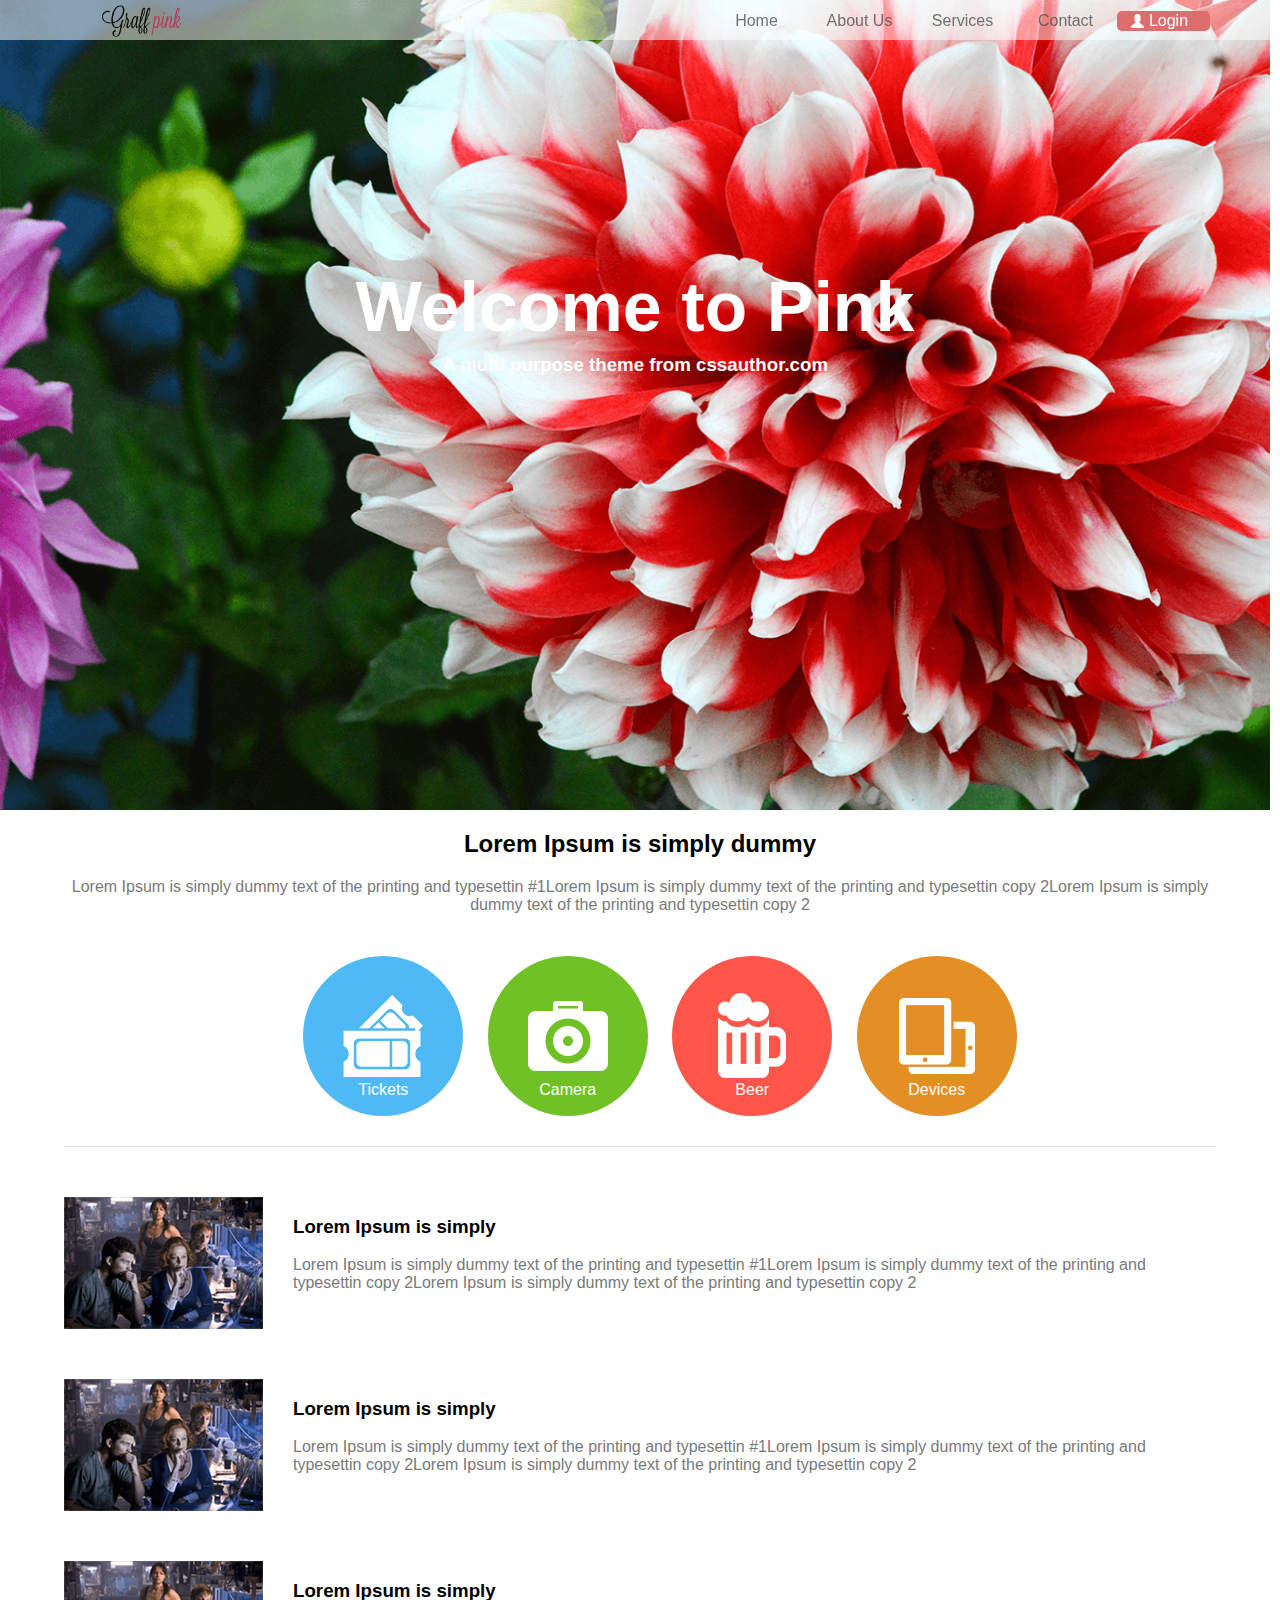
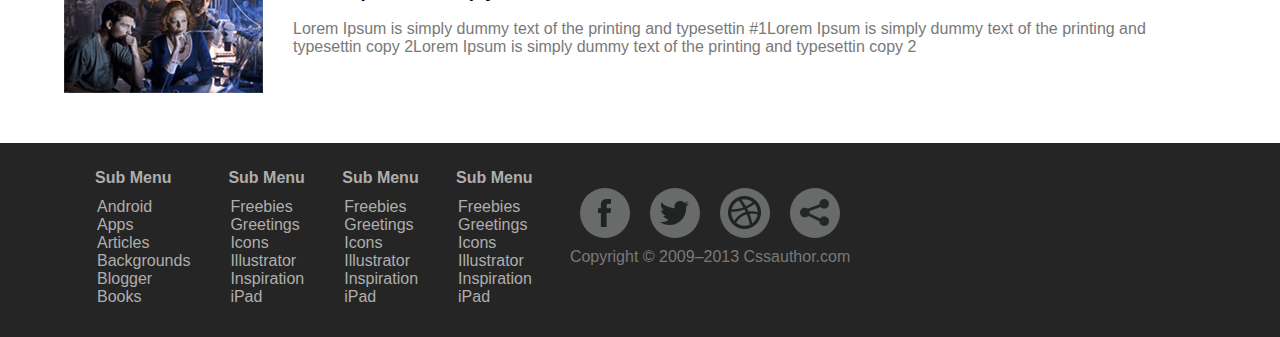
==== flower/index.html @ 1f9a9034 "first Demo" ====
<!DOCTYPE html>
<html lang="en">
<head>
    <meta charset="UTF-8">
    <title>Graff pink</title>
    <link rel="stylesheet" href="css/normalize.min.css">
    <link rel="stylesheet" href="css/style.css">
</head>
<body>
    <header>
        <a href="#"><img src="images/Graff-pink.png" alt="Graff pink"></a>
        <nav>
            <ul>
                <li><a id="login" href="#">Login</a></li>
                <li><a href="#">Contact</a></li>
                <li><a href="#">Services</a></li>
                <li><a href="#">About Us</a></li>
                <li><a href="#">Home</a></li>
            </ul>
        </nav>
    </header>
    <section id="Pictext">  
        <h1>Welcome to Pink</h1>
        <h3>A multi purpose theme from cssauthor.com</h3>
    </section>
    <main>
    <section id="service">
        <h2>Lorem Ipsum is simply dummy </h2>
        <p>Lorem Ipsum is simply dummy text of the printing and typesettin #1Lorem Ipsum is simply dummy text of the printing and typesettin copy 2Lorem Ipsum is simply dummy text of the printing and typesettin copy 2</p>
        <div class="equipment">
        <ul id="outcir">
        <li class="circle" id="tickets"><p>Tickets</p></li>
        <li class="circle" id="camera"><p>Camera</p></li>
        <li class="circle" id="beer"><p>Beer</p></li>
        <li class="circle" id="devices"><p>Devices</p></li>
        </ul>
        </div>
    </section>
    <section id="explain">
        <div class="article">
            <img src="images/Layer.png" alt="people">
            <h3>Lorem Ipsum is simply</h3>
            <p>Lorem Ipsum is simply dummy text of the printing and typesettin #1Lorem Ipsum is simply dummy text of the printing and typesettin copy 2Lorem Ipsum is simply dummy text of the printing and typesettin copy 2</p>
        </div>
        <div class="article">
            <img src="images/Layer.png" alt="people">
            <h3>Lorem Ipsum is simply</h3>
            <p>Lorem Ipsum is simply dummy text of the printing and typesettin #1Lorem Ipsum is simply dummy text of the printing and typesettin copy 2Lorem Ipsum is simply dummy text of the printing and typesettin copy 2</p>
        </div>
        <div class="article">
            <img src="images/Layer.png" alt="people">
            <h3>Lorem Ipsum is simply</h3>
            <p>Lorem Ipsum is simply dummy text of the printing and typesettin #1Lorem Ipsum is simply dummy text of the printing and typesettin copy 2Lorem Ipsum is simply dummy text of the printing and typesettin copy 2</p>
        </div>
    </section>
    </main>
    <footer>
    <div class="menu">
        <h4>Sub Menu</h4>
        <ul>
            <li><a href="#">Android</a></li>
            <li><a href="#">Apps</a></li>
            <li><a href="#">Articles</a></li>
            <li><a href="#">Backgrounds</a></li>
            <li><a href="#">Blogger</a></li>
            <li><a href="#">Books</a></li>
        </ul>
    </div>
    <div class="menu">
        <h4>Sub Menu</h4>
        <ul>
            <li><a href="#">Freebies</a></li>
            <li><a href="#">Greetings</a></li>
            <li><a href="#">Icons</a></li>
            <li><a href="#">Illustrator</a></li>
            <li><a href="#">Inspiration</a></li>
            <li><a href="#">iPad</a></li>
        </ul>
    </div>
    <div class="menu">
        <h4>Sub Menu</h4>
        <ul>
            <li><a href="#">Freebies</a></li>
            <li><a href="#">Greetings</a></li>
            <li><a href="#">Icons</a></li>
            <li><a href="#">Illustrator</a></li>
            <li><a href="#">Inspiration</a></li>
            <li><a href="#">iPad</a></li>
        </ul>
    </div>
    <div class="menu">
        <h4>Sub Menu</h4>
        <ul>
            <li><a href="#">Freebies</a></li>
            <li><a href="#">Greetings</a></li>
            <li><a href="#">Icons</a></li>
            <li><a href="#">Illustrator</a></li>
            <li><a href="#">Inspiration</a></li>
            <li><a href="#">iPad</a></li>
        </ul>
    </div>
    <div id="shareSide">
        <div class="share" id="fb"><a href="#"></a></div>
        <div class="share" id="twitter"><a href="#"></a></div>
        <div class="share" id="drible"><a href="#"></a></div>
        <div class="share" id="share"><a href="#"></a></div>
        <p>Copyright © 2009–2013 Cssauthor.com</p>
    </div>
    </footer>
</body>
</html>
---- flower/css/style.css ----
ul {
    list-style: none;
}
p {
    color: #797979;
}
a {
    text-decoration: none;
}
header {
    position: fixed;
    top:0;
    width:100%;
    height: 40px;
    background-color: rgba(255, 255, 255, 0.5);
    z-index: 1000;
}
header img {
    display: block;
    position: absolute;
    height: 80%;
    top:12%;
    margin-left: 8%;
}
nav {
    float: right;
    margin-right: 70px;
}
nav ul li {
    position: relative;
    display: block;
    float: right;
    top: -5px;
}
nav ul li a {
    display: block;
    width: 83px;
    height: 20px;
    line-height: 20px;
    text-align: center;
    padding: 0 10px;
    color: rgba(69, 69, 69, 0.75);
}
#login {
    width: 63px;
    background:#de6d6e url(../images/head.png) no-repeat 18% center;
    color:#ffffff;
    padding-left: 20px;
    border-radius: 5px;
}
nav ul li a:hover {
    background-color: rgba(222, 109, 110, 0.92);
    color: rgba(255, 255, 255, 0.95); 
    border-radius: 5px;
}
#Pictext {
    overflow: hidden;
    width: 99.24vw;
    height: 90vh;
    background: url(../images/flower.png) no-repeat;
    background-size: cover;
}
#Pictext h1,#Pictext h3 {
    position: relative;
    top: 180px;
    text-align: center;
    color: white; 
}
#Pictext h1 {
    font-size: 70px;
    top: 220px;
}
main {
    width: 90%;
    margin: 0 auto;
}
#service h2, #service p {
    text-align: center;
}
.equipment {
    position: relative;
    left: -50%;
    float: right;
}
#outcir {
    position: relative;
    left: 50%;
}
.equipment .circle {
    display: inline-block;
    margin: 10px;
    width: 160px;
    height: 160px;
    border-radius: 80px;
    overflow: hidden;
    -webkit-transition: 0.3s ease;
    transition: 0.3s ease;
}
.equipment .circle:hover {
    display: inline-block;
    margin: 10px;
    width: 160px;
    height: 160px;
    border-radius: 80px;
    overflow: hidden;
    -webkit-transform: scale(1.2) rotate(360deg);
    -ms-transform: scale(1.2) rotate(360deg);
    transform: scale(1.2) rotate(360deg);
}
.circle p {
    color: #ffffff;
    margin-top: 125px;
}
#tickets{
    background: #4eb9f4 url(../images/tickets.png) no-repeat center center;
}
#camera{
    background: #6fc125 url(../images/camera.png) no-repeat center center;
}
#beer{
    background: #ff5649 url(../images/beermug.png) no-repeat center center;
}
#devices{
    background: #e48f23 url(../images/iPad.png) no-repeat center center;
}
#explain {
    clear: both;
    border-top:1px solid #e0e0e0;
}
.article {
    margin: 50px 0;
    overflow: auto;
}
#explain .article img {
    float: left;
    margin-right: 30px;
}
footer {
    background-color: #262525;
    padding: 5px 95px;
    overflow: auto;
}
footer a,footer h4 {
    color: #aeaeae;
}
footer .menu a:hover {
    color: #e6e6e6;
}
footer .menu {
    float: left;
}
footer ul li {
    position: relative;
    left: -38px;
    top: -10px;
}
footer #shareSide {
    float: left;
    margin-top: 30px; 
}
footer .share {
    float: left;
    margin: 10px;
    border-radius: 25px;
}
footer #shareSide p {
    clear: both;
}
footer .share a {
    display: block;
    width: 50px;
    height: 50px;
}
footer #fb {
    background: #696b6a url(../images/fb.png) no-repeat center center;
}
footer #twitter {
    background: #696b6a url(../images/twitter.png) no-repeat center center;
}
footer #drible {
    background: #696b6a url(../images/drible.png) no-repeat center center;
}
footer #share {
    background: #696b6a url(../images/share.png) no-repeat center center;
}
footer #shareSide .share:hover {
    background-color: #d4d4d4;
}
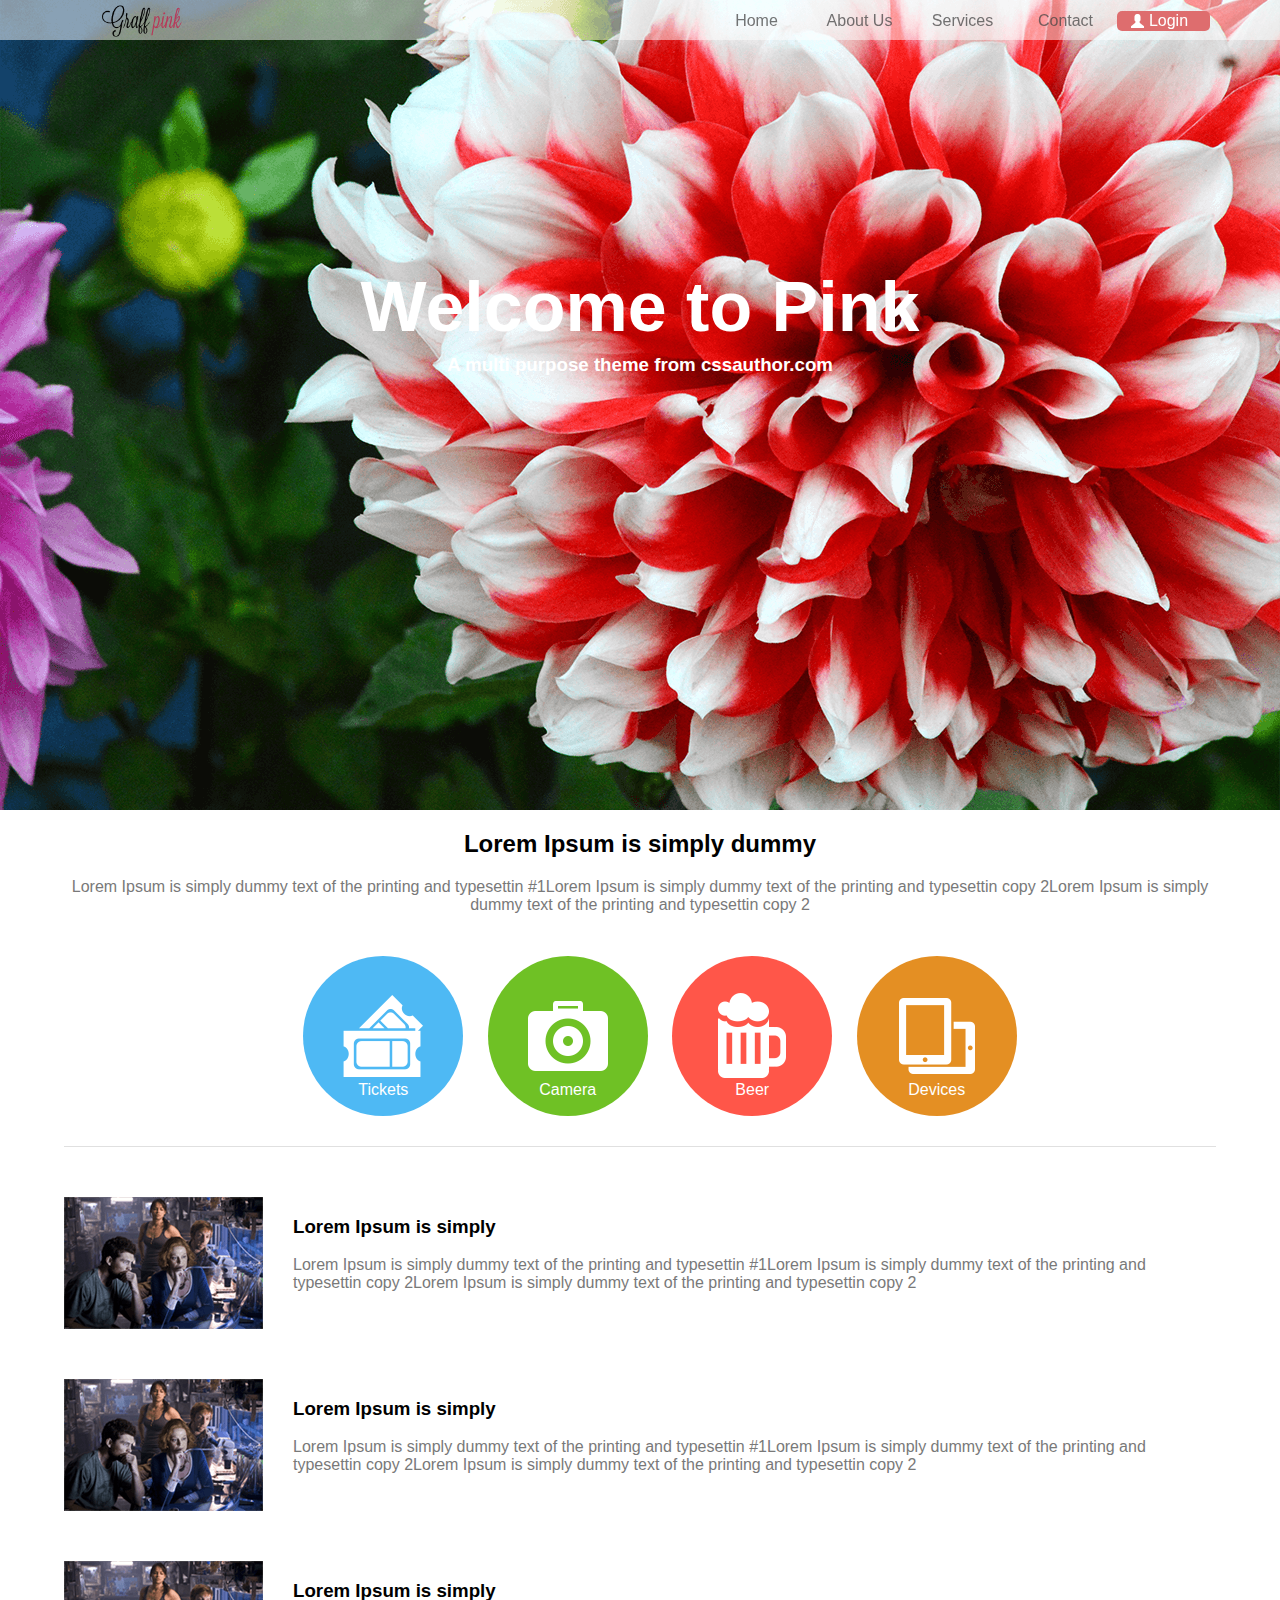
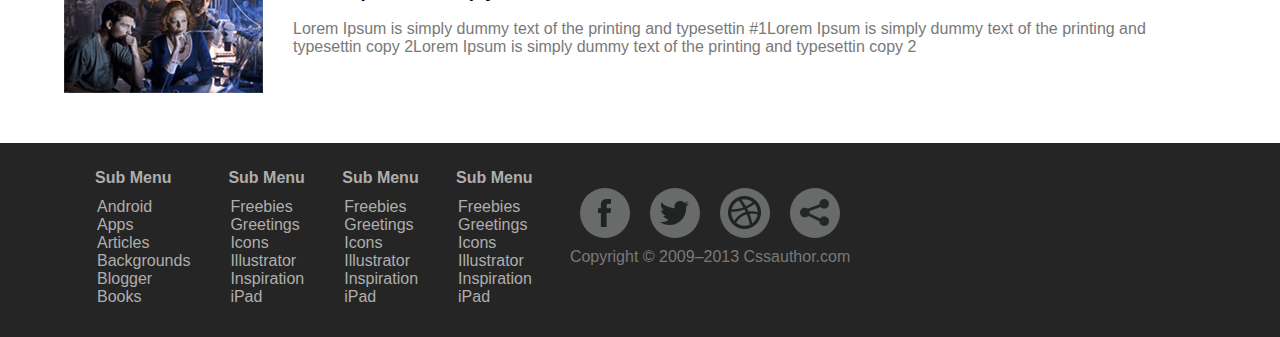
==== commit 59229b4f: "responsive nav" ====
--- a/flower/index.html
+++ b/flower/index.html
@@ -5,12 +5,15 @@
     <title>Graff pink</title>
     <link rel="stylesheet" href="css/normalize.min.css">
     <link rel="stylesheet" href="css/style.css">
+    <script src="js/jquery-1.11.2.min.js"></script>
+    <script src="js/main.js"></script>
 </head>
 <body>
     <header>
         <a href="#"><img src="images/Graff-pink.png" alt="Graff pink"></a>
         <nav>
-            <ul>
+            <span id="menuicon"></span>
+            <ul id="ulmenu">
                 <li><a id="login" href="#">Login</a></li>
                 <li><a href="#">Contact</a></li>
                 <li><a href="#">Services</a></li>
--- a/flower/css/style.css
+++ b/flower/css/style.css
@@ -55,7 +55,8 @@
 }
 #Pictext {
     overflow: hidden;
-    width: 99.24vw;
+    width: 100vw;
+    max-width: 100%;
     height: 90vh;
     background: url(../images/flower.png) no-repeat;
     background-size: cover;
@@ -185,4 +186,59 @@
 }
 footer #shareSide .share:hover {
     background-color: #d4d4d4;
+}
+nav #menuicon {
+    position: fixed;
+    top: 5px;
+    right: 5px;
+    display: none;
+    width: 30px;
+    height: 30px;
+    background: url(../images/menu_icon.png) no-repeat center center;
+}
+@media only screen and (max-width:720px) {
+    nav #menuicon {
+    display: block;
+    }
+    nav {
+    position:fixed;
+    width: 100%;
+    margin: 0;
+    top: 40px;
+    }
+    nav ul {
+    padding: 0;
+    margin: 0;
+    display: none;
+    }
+    nav ul li {
+    position: relative;
+    float: none;
+    margin: 0;
+    background: rgba(235, 185, 218, 0.79);
+    }
+    nav ul li a {
+    width: 100%;
+    height: 50px;
+    line-height: 50px;
+    text-align: center;
+    padding: 0;
+    color: rgba(69, 69, 69, 0.95);
+    font-size: 45px;
+    }
+    #login {
+    width: 100%;
+    background:  url(../images/head.png) no-repeat 20% center;
+    color: rgba(69, 69, 69, 0.75);
+    padding-left: 0px;
+    border-radius: 5px;
+    }
+    nav ul li a:hover,nav ul li #login:hover {
+    background-color: rgba(222, 109, 110, 0.92);
+    color: rgba(255, 255, 255, 0.95); 
+    border-radius: 5px;
+    }
+}
+.active {
+    display: block;
 }